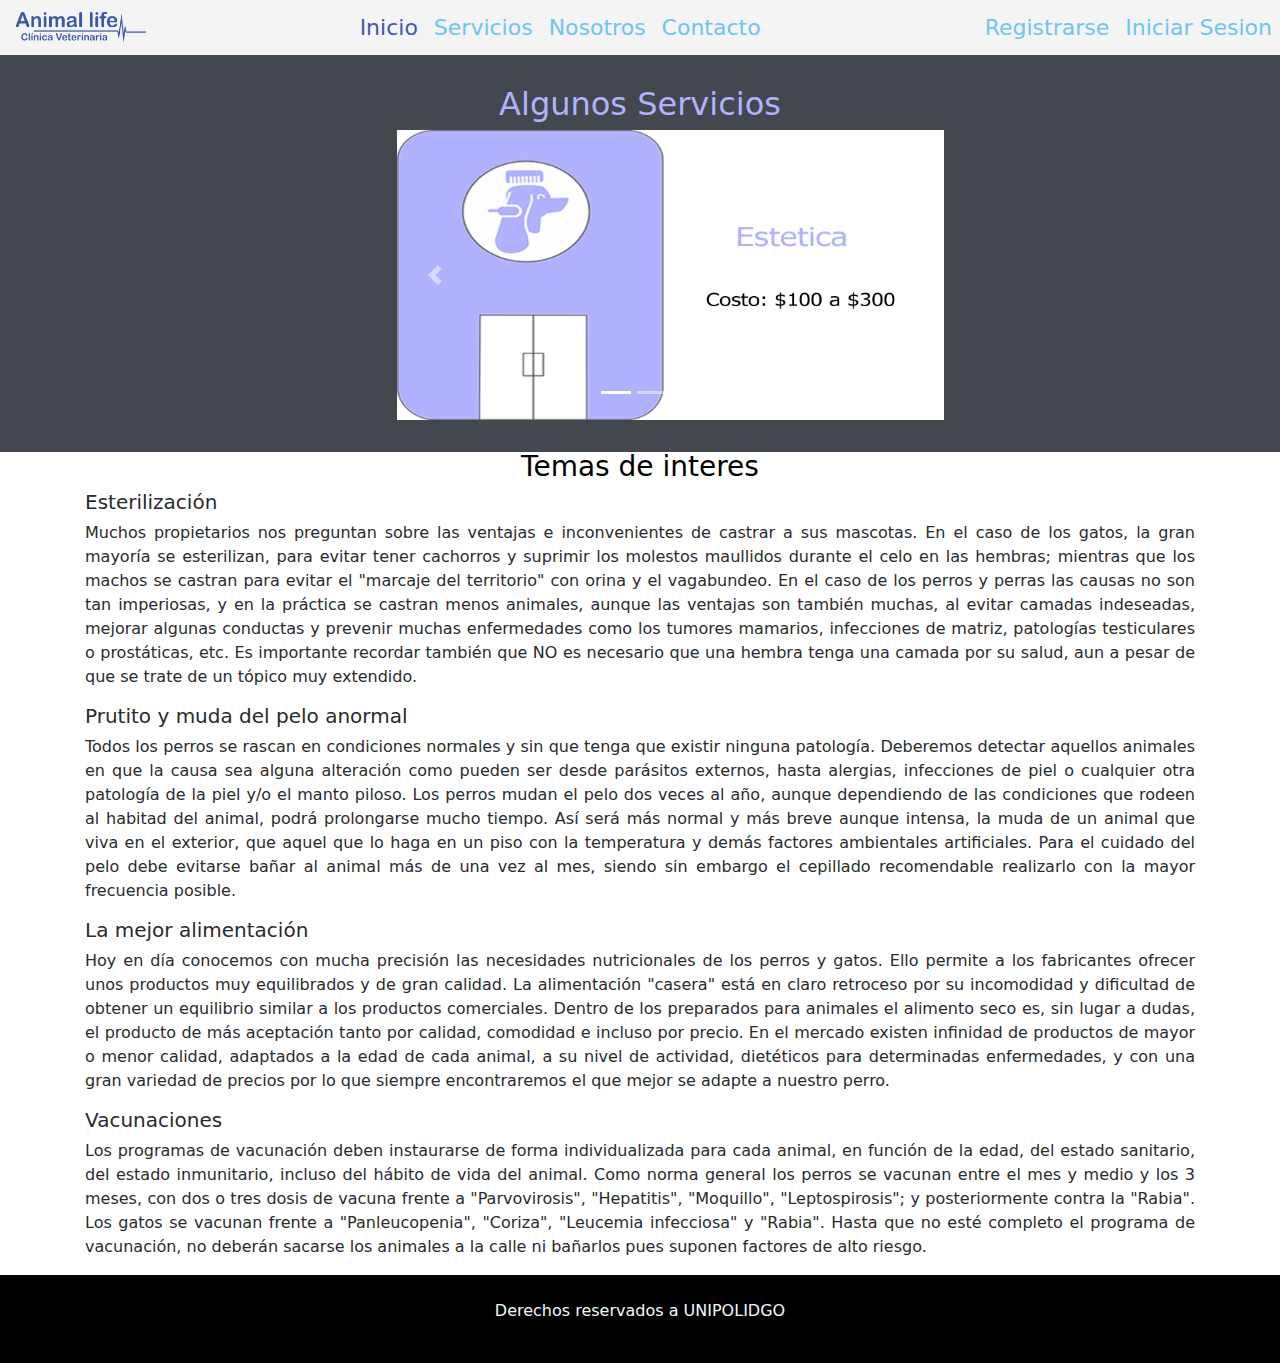
==== index.html @ 2f7bde91 "Vt" ====
<!DOCTYPE html>
<html>

<head>
    <title>Tecnhology Services</title>
    <link rel="stylesheet" href="css/estilos.css">
    <link rel="stylesheet" href="css/font-awesome.min.css">
    <meta name="viewport" content="width=device-width, user-scalable=no, initial-scale=1.0, maximum-scale=1.0, minimum-scale=1.0">
    <link rel="stylesheet" href="css/bootstrap.min.css">
    <script src="js/jquery.js"></script>
</head>

<body>
    
    <nav class="navbar navbar-light navbar-toggleable-lg" style="background-color: #f4f4f4;">
        <button class="navbar-toggler navbar-toggler-right" type="button" data-toggle="collapse" data-target="#navbarTogglerDemo01" aria-controls="navbarTogglerDemo01" aria-expanded="false" aria-label="Toggle navigation">
        <span class="navbar-toggler-icon"></span>
        </button>
        <a class="navbar-brand " href="#index.html">
        <img src="img/logoAnimal.png" width="130"class="d-inline-block align-top" alt="">
        </a>
        <div class="collapse navbar-collapse justify-content-end" id="navbarTogglerDemo01">
            <ul class="navbar-nav" id="">
                <li class="nav-item">
                    <a class="nav-link active" href="index.html" width: 50px>Inicio</a>
                </li>
                <li class="nav-item">
                    <a class="nav-link" href="servicios.html">Servicios</a>
                </li>
                <li class="nav-item">
                    <a class="nav-link" href="nosotros.html">Nosotros</a>
                </li>
                <li class="nav-item">
                    <a class="nav-link" href="contacto.html">Contacto</a>
                </li>
                <li class="res nav-item ">
                    <a class="nav-link" href="registrarse.html">Registrarse</a>
                </li>
                <li class="nav-item">
                    <a class="nav-link" href="iniciarSesion.html">Iniciar Sesion</a>
                </li>
            </ul>
        </div>
    </nav>

    <div class="base">
    </div>
    <div class="bloqueslidercompleto">
        <h2 class="tituloslider">Algunos Servicios</h2>
        <div class="bloqueslider">

            <div id="carouselExampleIndicators" class="carousel slide" data-ride="carousel">
                <ol class="carousel-indicators">
                    <li data-target="#carouselExampleIndicators" data-slide-to="0" class="active"></li>
                    <li data-target="#carouselExampleIndicators" data-slide-to="1"></li>
                    <li data-target="#carouselExampleIndicators" data-slide-to="2"></li>
                    <li data-target="#carouselExampleIndicators" data-slide-to="3"></li>
                </ol>
                <div class="carousel-inner" role="listbox">
                    <div class="carousel-item active">
                        <img class="imgs d-block img-fluid" src="img/Slider/estetica.png" alt="First slide">
                    </div>
                    <div class="carousel-item">
                        <img class="imgs d-block img-fluid" src="img/Slider/hospital.png" alt="Second slide">
                    </div>
                    <div class="carousel-item">
                        <img class="imgs d-block img-fluid" src="img/Slider/cirugia.png" alt="Third slide">
                    </div>
                    <div class="carousel-item">
                        <img class="imgs d-block img-fluid" src="img/Slider/laboratorio.png" alt="First slide">
                    </div>
                </div>
                <a class="carousel-control-prev" href="#carouselExampleIndicators" role="button" data-slide="prev">
    <span class="carousel-control-prev-icon" aria-hidden="true"></span>
    <span class="sr-only">Previous</span>
  </a>
                <a class="carousel-control-next" href="#carouselExampleIndicators" role="button" data-slide="next">
    <span class="carousel-control-next-icon" aria-hidden="true"></span>
    <span class="sr-only">Next</span>
  </a>
            </div>
        </div>
    </div>
    <div class="container">
        <h3 class="tituloindex">Temas de interes</h3>
        <h5>Esterilización</h5>
        <p>Muchos propietarios nos preguntan sobre las ventajas e inconvenientes de castrar a sus mascotas. En el caso de los gatos, la gran mayoría se esterilizan, para evitar tener cachorros y suprimir los molestos maullidos durante el celo en las hembras; mientras que los machos se castran para evitar el "marcaje del territorio" con orina y el vagabundeo. En el caso de los perros y perras las causas no son tan imperiosas, y en la práctica se castran menos animales, aunque las ventajas son también muchas, al evitar camadas indeseadas, mejorar algunas conductas y prevenir muchas enfermedades como los tumores mamarios, infecciones de matriz, patologías testiculares o prostáticas, etc. Es importante recordar también que NO es necesario que una hembra tenga una camada por su salud, aun a pesar de que se trate de un tópico muy extendido.</p>
        <h5>Prutito y muda del pelo anormal</h5>
        <p>Todos los perros se rascan en condiciones normales y sin que tenga que existir ninguna patología. Deberemos detectar aquellos animales en que la causa sea alguna alteración como pueden ser desde parásitos externos, hasta alergias, infecciones de piel o cualquier otra patología de la piel y/o el manto piloso. Los perros mudan el pelo dos veces al año, aunque dependiendo de las condiciones que rodeen al habitad del animal, podrá prolongarse mucho tiempo. Así será más normal y más breve aunque intensa, la muda de un animal que viva en el exterior, que aquel que lo haga en un piso con la temperatura y demás factores ambientales artificiales. Para el cuidado del pelo debe evitarse bañar al animal más de una vez al mes, siendo sin embargo el cepillado recomendable realizarlo con la mayor frecuencia posible. </p>
        <h5>La mejor alimentación</h5>
        <p>Hoy en día conocemos con mucha precisión las necesidades nutricionales de los perros y gatos. Ello permite a los fabricantes ofrecer unos productos muy equilibrados y de gran calidad. La alimentación "casera" está en claro retroceso por su incomodidad y dificultad de obtener un equilibrio similar a los productos comerciales. Dentro de los preparados para animales el alimento seco es, sin lugar a dudas, el producto de más aceptación tanto por calidad, comodidad e incluso por precio. En el mercado existen infinidad de productos de mayor o menor calidad, adaptados a la edad de cada animal, a su nivel de actividad, dietéticos para determinadas enfermedades, y con una gran variedad de precios por lo que siempre encontraremos el que mejor se adapte a nuestro perro. </p>
        <h5> Vacunaciones</h5>
        <p>Los programas de vacunación deben instaurarse de forma individualizada para cada animal, en función de la edad, del estado sanitario, del estado inmunitario, incluso del hábito de vida del animal. Como norma general los perros se vacunan entre el mes y medio y los 3 meses, con dos o tres dosis de vacuna frente a "Parvovirosis", "Hepatitis", "Moquillo", "Leptospirosis"; y posteriormente contra la "Rabia". Los gatos se vacunan frente a "Panleucopenia", "Coriza", "Leucemia infecciosa" y "Rabia". Hasta que no esté completo el programa de vacunación, no deberán sacarse los animales a la calle ni bañarlos pues suponen factores de alto riesgo. </p>
    </div>
    <footer>
            <br>
        <p class="derechos"> Derechos reservados a UNIPOLIDGO</p>
            <br>
    </footer>
    <script src="js/jquery.min.js"></script>
    <script src="js/menu.js"></script>
    <script src="js/bootstrap.min.js"></script>
</body>

</html>
---- css/estilos.css ----
.botonregistro {
    margin-left: 80px !important;
}
.imgregistroformulario {
    width: 49%;
    display: inline-block;
}
.registroformulario {
    width: 50%;
    display: inline-block;
}
.mapa {
    margin-left: 280px;
}
.textocontacto {
    text-align: center;
}
.titulocontacto {
    text-align: center;
    font-size: 40px;
}

.contactoformulario {
    width: 50%;
    display: inline-block;
    margin-left: 350px;
}
button {
    /* Este margen extra representa aproximadamente el mismo espacio que el espacio
       entre los labels y sus campos de texto */
    margin-left: 6em !important;
}
textarea {
    /* Para alinear campos de texto multilínea con sus labels */
    vertical-align: top;

    /* Para dar suficiente espacio para escribir texto */
    height: 5em;

    /* Para permitir a los usuarios cambiar el tamaño de cualquier textarea verticalmente
        No funciona en todos los navegadores */
    resize: vertical;
}
nput:focus, textarea:focus {
    /* Para dar un pequeño destaque en elementos activos*/
    border-color: #000;
}
input, textarea {
    /* Para asegurarse de que todos los campos de texto tienen las mismas propiedades de fuente
       Por defecto, las areas de texto tienen una fuente con monospace */
    font: 1em sans-serif;

    /* Para darle el mismo tamaño a todos los campos de texto */
    width: 300px;
    -moz-box-sizing: border-box;
    box-sizing: border-box;

    /* Para armonizar el look&feel del borde en los campos de texto */
    border: 1px solid #999;
}
.labelformulario {
    /* Para asegurarse que todos los labels tienen el mismo tamaño y están alineados correctamente */
    display: inline-block;
    width: 170px !important;
    text-align: right;
}
label {
    /* Para asegurarse que todos los labels tienen el mismo tamaño y están alineados correctamente */
    display: inline-block;
    width: 90px;
    text-align: right;
}
form div + div {
    margin-top: 1em;
}

.pvision {
    font-size: 20px;
    text-align: justify;
    color: black;
    font-family: monospace;
}
.tvision {
    color: black;
    font-size: 80px;
    font-family: monospace;
}
.vision {
    background-image: url("../img/elefantess.jpg");
    background-size: cover;
    background-attachment: fixed;
}
.serimg {
    margin-left: 120px;
}
serimg {
    width: 50%
}
.rellenoleft {
    width: 50% !important;
    display: inline-block;
}
.rellenoright {
    width: 49%;
    display: inline-block;
    text-align: right
}
.res {
    padding-left: 13em;
}
.derechos {
    color: aliceblue;
    text-align: center;
}
footer {
    but
    height: 50px;
    background-color: black;
}
.tituloslider {
    color: rgb(176,178,254) ;
    text-align: center;
}
p {
    text-align: justify;
}
.tituloindex {
    color: black;
    text-align: center;
}
.bloqueslidercompleto {
    padding: 2em;
    width: 100%;
    background-color: rgb(66,72,77);
}
.bloqueslider {
    width: 45% !important;
    background-color: beige;
    margin-left: 30%;
}
.imgs {
    width: 620px;
    height: 290px !important;
}
* {
	padding: 0;
	margin: 0;
    box-sizing: border-box;
}

body {
    position: relative;
    font-size: 16px; 
}

.navbar{
    padding: 0rem 0rem !important;
    padding-left: 1rem !important;
    
}

.navbar-light .navbar-nav .nav-link{
   /* color: white !important;*/
    font-size: 20px;
    color: rgb(109,198,235) !important;
    
}
.navbar-light .navbar-nav .nav-link:focus, .navbar-light .navbar-nav .nav-link:hover {
    color: #4357ad!important;
   /* background-color: #4357ad;*/
}
.navbar-light .navbar-nav .nav-link{
   /* color: white !important;*/
    font-size: 22px;
}

.navbar-nav .nav-link.active,.nav-pills .nav-link.active,
.show>.nav-pills .nav-link{
   /* background: #4357ad !important;*/
    color: #4357ad !important;
}

#Inicio {padding-top:55px;height:500px;color: #fff; background-color: #1E88E5;}
#Servicios {padding-top:55px;height:500px;color: #fff; background-color: #673ab7;}
#Nosotros {padding-top:55px;height:500px;color: #fff; background-color: #ff9800;}
#Contacto {padding-top:55px;height:500px;color: #fff; background-color: #00bcd4;}
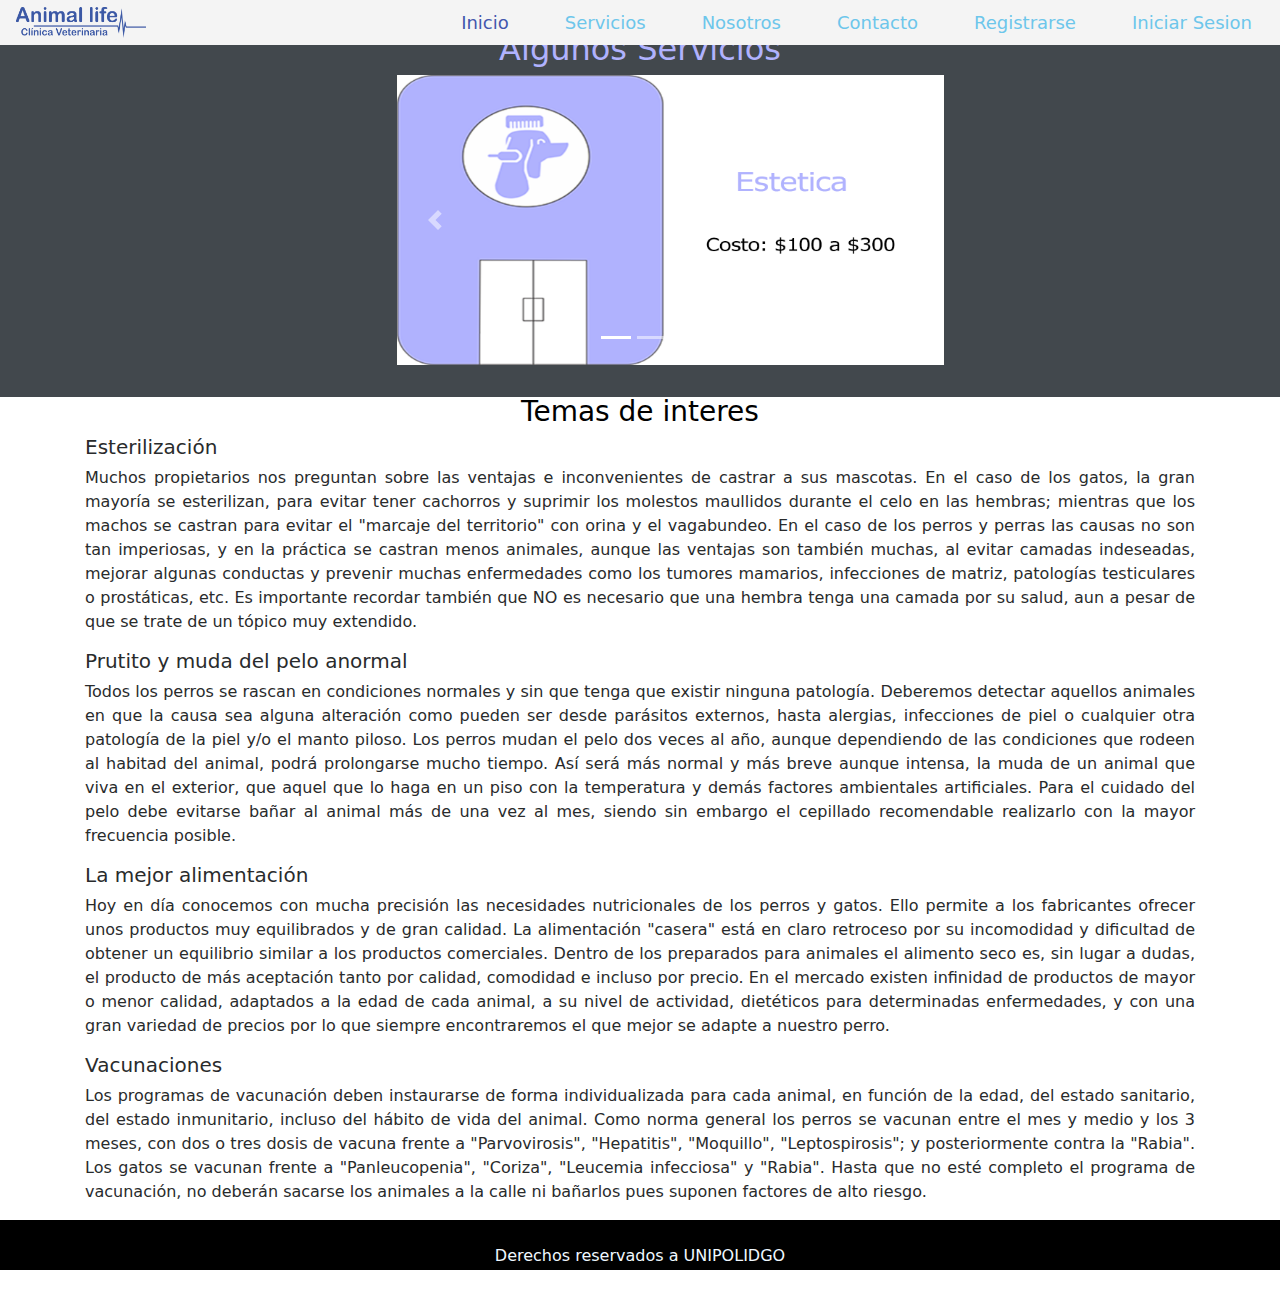
==== commit 10ac4fdc: "Se Arreglo el Header Y responsividad" ====
--- a/index.html
+++ b/index.html
@@ -11,7 +11,7 @@
 </head>
 
 <body>
-    
+    <section class="encabezado">
     <nav class="navbar navbar-light navbar-toggleable-lg" style="background-color: #f4f4f4;">
         <button class="navbar-toggler navbar-toggler-right" type="button" data-toggle="collapse" data-target="#navbarTogglerDemo01" aria-controls="navbarTogglerDemo01" aria-expanded="false" aria-label="Toggle navigation">
         <span class="navbar-toggler-icon"></span>
@@ -42,7 +42,7 @@
             </ul>
         </div>
     </nav>
-
+    </section>
     <div class="base">
     </div>
     <div class="bloqueslidercompleto">
--- a/css/estilos.css
+++ b/css/estilos.css
@@ -1,3 +1,9 @@
+.encabezado{
+    position: fixed;
+    width: 100%;
+    z-index: 100;
+    
+}
 .botonregistro {
     margin-left: 80px !important;
 }
@@ -7,10 +13,14 @@
 }
 .registroformulario {
     width: 50%;
-    display: inline-block;
+    z-index: -1;
+    text-align: center;
+    margin: 0%;
+    margin-left: 25%;
 }
 .mapa {
-    margin-left: 280px;
+    text-align: center;
+    width: 100%;
 }
 .textocontacto {
     text-align: center;
@@ -18,12 +28,16 @@
 .titulocontacto {
     text-align: center;
     font-size: 40px;
+    
 }
 
 .contactoformulario {
     width: 50%;
-    display: inline-block;
-    margin-left: 350px;
+    z-index: -1;
+    text-align: center;
+    margin: 0%;
+    margin-left: 25%;
+    
 }
 button {
     /* Este margen extra representa aproximadamente el mismo espacio que el espacio
@@ -60,7 +74,7 @@
 }
 .labelformulario {
     /* Para asegurarse que todos los labels tienen el mismo tamaño y están alineados correctamente */
-    display: inline-block;
+    
     width: 170px !important;
     text-align: right;
 }
@@ -106,14 +120,14 @@
     text-align: right
 }
 .res {
-    padding-left: 13em;
+    
 }
 .derechos {
     color: aliceblue;
     text-align: center;
 }
 footer {
-    but
+    
     height: 50px;
     background-color: black;
 }
@@ -156,12 +170,13 @@
 .navbar{
     padding: 0rem 0rem !important;
     padding-left: 1rem !important;
+    z-index: 3;
     
 }
 
 .navbar-light .navbar-nav .nav-link{
    /* color: white !important;*/
-    font-size: 20px;
+    font-size: 18px;
     color: rgb(109,198,235) !important;
     
 }
@@ -171,7 +186,9 @@
 }
 .navbar-light .navbar-nav .nav-link{
    /* color: white !important;*/
-    font-size: 22px;
+    font-size: 18px;
+    margin-left: 20px;
+    margin-right: 20px;
 }
 
 .navbar-nav .nav-link.active,.nav-pills .nav-link.active,
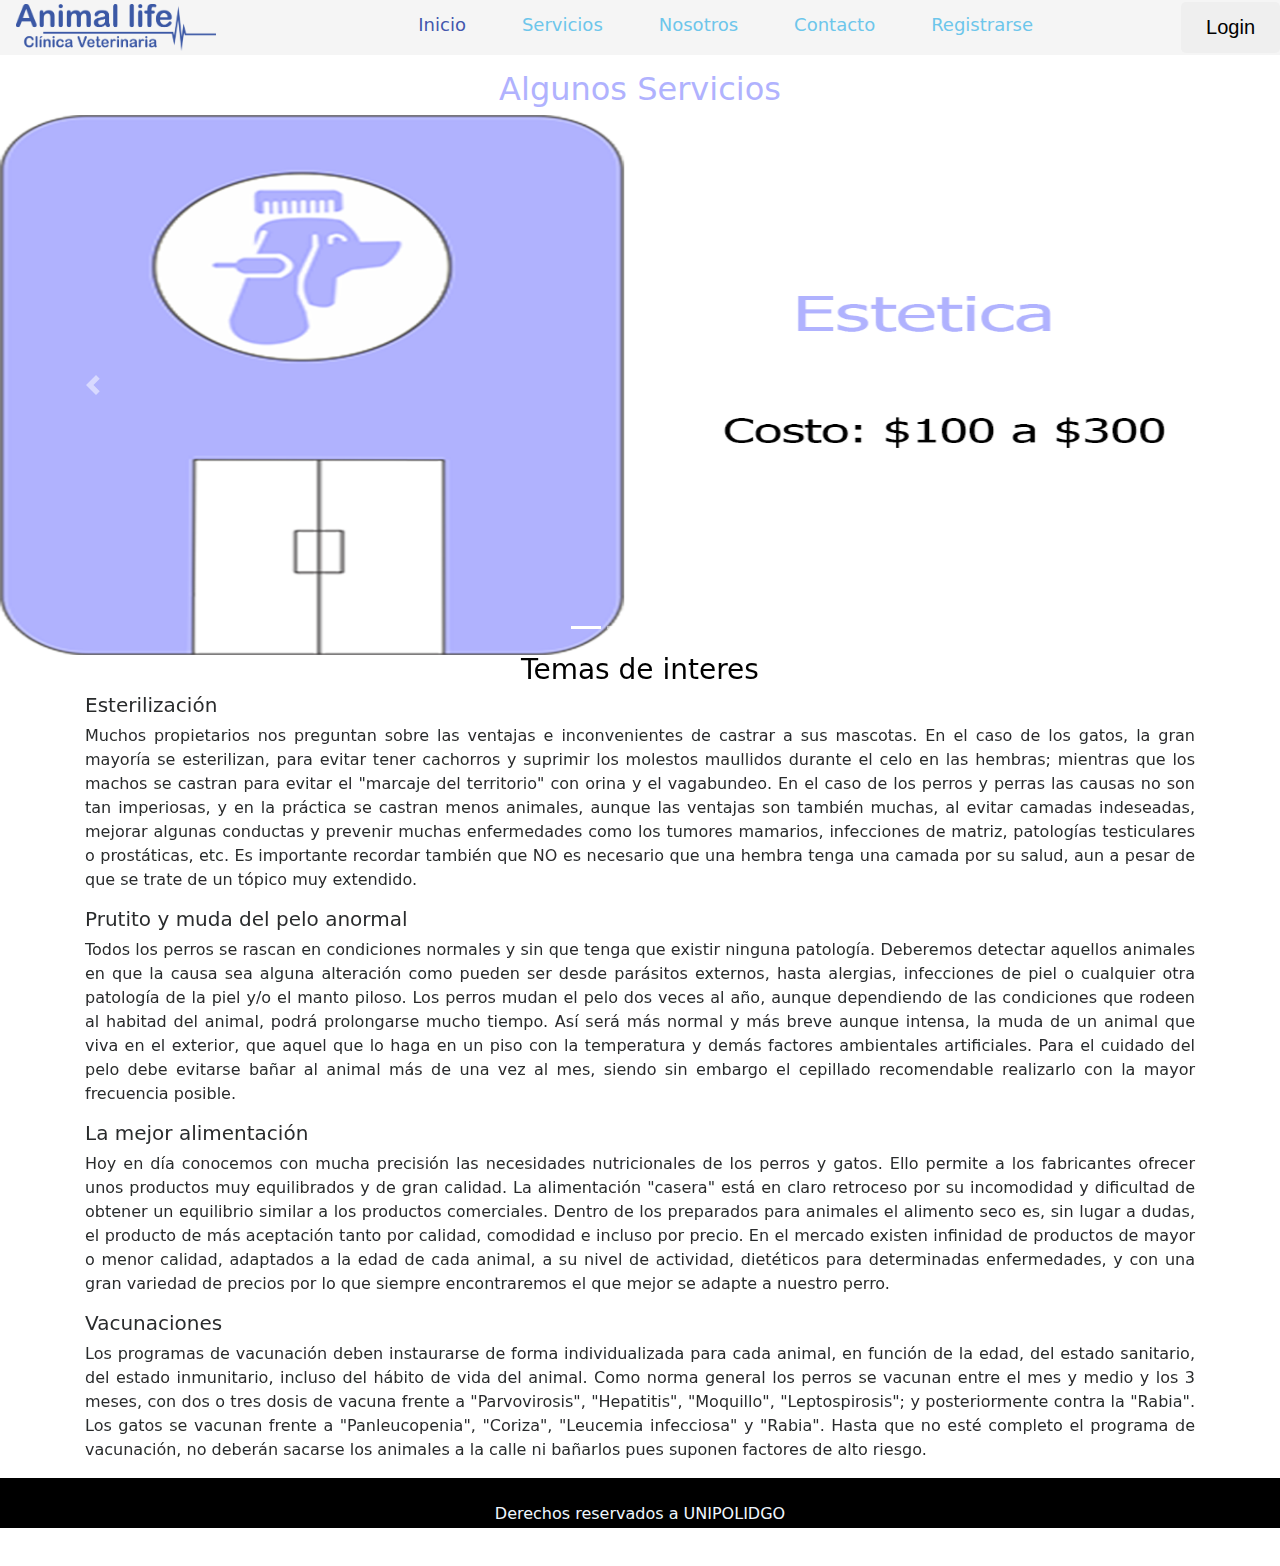
==== commit 3154684a: "con boton sin hacerlo bonito" ====
--- a/index.html
+++ b/index.html
@@ -12,40 +12,50 @@
 
 <body>
     <section class="encabezado">
-    <nav class="navbar navbar-light navbar-toggleable-lg" style="background-color: #f4f4f4;">
-        <button class="navbar-toggler navbar-toggler-right" type="button" data-toggle="collapse" data-target="#navbarTogglerDemo01" aria-controls="navbarTogglerDemo01" aria-expanded="false" aria-label="Toggle navigation">
-        <span class="navbar-toggler-icon"></span>
+        <nav class="navbar navbar-light navbar-toggleable-lg" style="background-color:whitesmoke;">
+            <button  class="botonloging navbar-toggler navbar-toggler-right" type="button"    id="myBtn">Login</button>
+            
+            <button class="navbar-toggler navbar-toggler-right" type="button" data-toggle="collapse" data-target="#navbarTogglerDemo01" aria-controls="navbarTogglerDemo01" aria-expanded="false" aria-label="Toggle navigation">
+                
+        <span><img src="img/iconoMenu.png" width="46px"></span>
         </button>
-        <a class="navbar-brand " href="#index.html">
-        <img src="img/logoAnimal.png" width="130"class="d-inline-block align-top" alt="">
+            <a class="navbar-brand " href="#index.html">
+        <img src="img/logoAnimal.png" width="200"class="d-inline-block align-top" alt="">
         </a>
-        <div class="collapse navbar-collapse justify-content-end" id="navbarTogglerDemo01">
-            <ul class="navbar-nav" id="">
-                <li class="nav-item">
-                    <a class="nav-link active" href="index.html" width: 50px>Inicio</a>
-                </li>
-                <li class="nav-item">
-                    <a class="nav-link" href="servicios.html">Servicios</a>
-                </li>
-                <li class="nav-item">
-                    <a class="nav-link" href="nosotros.html">Nosotros</a>
-                </li>
-                <li class="nav-item">
-                    <a class="nav-link" href="contacto.html">Contacto</a>
-                </li>
-                <li class="res nav-item ">
-                    <a class="nav-link" href="registrarse.html">Registrarse</a>
-                </li>
-                <li class="nav-item">
-                    <a class="nav-link" href="iniciarSesion.html">Iniciar Sesion</a>
-                </li>
-            </ul>
-        </div>
-    </nav>
+            <div class="collapse navbar-collapse justify-content-end" id="navbarTogglerDemo01">
+                <ul class="navbar-nav" id="">
+                    <li class="nav-item">
+                        <a class="nav-link active" href="index.html" width: 50px>Inicio</a>
+                    </li>
+                    <li class="nav-item">
+                        <a class="nav-link" href="servicios.html">Servicios</a>
+                    </li>
+                    <li class="nav-item">
+                        <a class="nav-link" href="nosotros.html">Nosotros</a>
+                    </li>
+                    <li class="nav-item">
+                        <a class="nav-link" href="contacto.html">Contacto</a>
+                    </li>
+                    <li class="res nav-item ">
+                        <a class="nav-link" href="registrarse.html">Registrarse</a>
+                    </li>
+                    <li class="nav-item">
+                         <button type="button" class="btn btn-default btn-lg" id="myBtn">Login</button>
+
+                    </li>
+                </ul>
+            </div>
+        </nav>
+        
     </section>
+    
     <div class="base">
     </div>
     <div class="bloqueslidercompleto">
+        <br>
+        <br>
+        <br>
+        
         <h2 class="tituloslider">Algunos Servicios</h2>
         <div class="bloqueslider">
 
@@ -69,6 +79,7 @@
                     <div class="carousel-item">
                         <img class="imgs d-block img-fluid" src="img/Slider/laboratorio.png" alt="First slide">
                     </div>
+
                 </div>
                 <a class="carousel-control-prev" href="#carouselExampleIndicators" role="button" data-slide="prev">
     <span class="carousel-control-prev-icon" aria-hidden="true"></span>
@@ -78,9 +89,56 @@
     <span class="carousel-control-next-icon" aria-hidden="true"></span>
     <span class="sr-only">Next</span>
   </a>
+                
+
+                
             </div>
         </div>
     </div>
+    
+    
+    <div class="container">
+  
+
+  <!-- Modal -->
+  <div class="modal fade" id="myModal" role="dialog">
+    <div class="modal-dialog">
+    
+      <!-- Modal content-->
+      <div class="modal-content">
+        <div class="modal-header" style="padding:35px 50px;">
+          <button type="button" class="close" data-dismiss="modal">&times;</button>
+          <h4><span class="glyphicon glyphicon-lock"></span> Login</h4>
+        </div>
+        <div class="modal-body" style="padding:40px 50px;">
+          <form role="form">
+            <div class="form-group">
+              <label for="usrname"><span class="glyphicon glyphicon-user"></span> Username</label>
+              <input type="text" class="form-control" id="usrname" placeholder="Enter email">
+            </div>
+            <div class="form-group">
+              <label for="psw"><span class="glyphicon glyphicon-eye-open"></span> Password</label>
+              <input type="text" class="form-control" id="psw" placeholder="Enter password">
+            </div>
+            <div class="checkbox">
+              <label><input type="checkbox" value="" checked>Remember me</label>
+            </div>
+              <button type="submit" class="btn btn-success btn-block"><span class="glyphicon glyphicon-off"></span> Login</button>
+          </form>
+        </div>
+        <div class="modal-footer">
+          <button type="submit" class="btn btn-danger btn-default pull-left" data-dismiss="modal"><span class="glyphicon glyphicon-remove"></span> Cancel</button>
+          <p>Not a member? <a href="#">Sign Up</a></p>
+          <p>Forgot <a href="#">Password?</a></p>
+        </div>
+      </div>
+      
+    </div>
+  </div> 
+</div>
+    
+    
+   
     <div class="container">
         <h3 class="tituloindex">Temas de interes</h3>
         <h5>Esterilización</h5>
@@ -92,14 +150,26 @@
         <h5> Vacunaciones</h5>
         <p>Los programas de vacunación deben instaurarse de forma individualizada para cada animal, en función de la edad, del estado sanitario, del estado inmunitario, incluso del hábito de vida del animal. Como norma general los perros se vacunan entre el mes y medio y los 3 meses, con dos o tres dosis de vacuna frente a "Parvovirosis", "Hepatitis", "Moquillo", "Leptospirosis"; y posteriormente contra la "Rabia". Los gatos se vacunan frente a "Panleucopenia", "Coriza", "Leucemia infecciosa" y "Rabia". Hasta que no esté completo el programa de vacunación, no deberán sacarse los animales a la calle ni bañarlos pues suponen factores de alto riesgo. </p>
     </div>
+    
+    
+    
+
+    
     <footer>
-            <br>
+        <br>
         <p class="derechos"> Derechos reservados a UNIPOLIDGO</p>
-            <br>
+        <br>
     </footer>
     <script src="js/jquery.min.js"></script>
     <script src="js/menu.js"></script>
     <script src="js/bootstrap.min.js"></script>
+    <script>
+$(document).ready(function(){
+    $("#myBtn").click(function(){
+        $("#myModal").modal();
+    });
+});
+</script>
 </body>
 
-</html>+</html>
--- a/css/estilos.css
+++ b/css/estilos.css
@@ -117,9 +117,10 @@
 .rellenoright {
     width: 49%;
     display: inline-block;
-    text-align: right
+    text-align: right;
 }
 .res {
+    display: inline-block
     
 }
 .derechos {
@@ -143,18 +144,31 @@
     text-align: center;
 }
 .bloqueslidercompleto {
-    padding: 2em;
-    width: 100%;
-    background-color: rgb(66,72,77);
+    
+    width: 100%;
+    
 }
 .bloqueslider {
-    width: 45% !important;
+    width: 100% !important;
     background-color: beige;
-    margin-left: 30%;
+    margin-left: 0%;
 }
 .imgs {
-    width: 620px;
-    height: 290px !important;
+    width: 100%;
+    height:  540px!important;
+}
+.flechabajar{
+
+    float: left;
+    position: absolute;
+    margin-top: 20px;
+    margin-left: 50%;
+    z-index: 200;
+}
+.botonloging{
+    position: absolute;
+    float: right;
+    margin-right: 12%;
 }
 * {
 	padding: 0;
@@ -171,6 +185,7 @@
     padding: 0rem 0rem !important;
     padding-left: 1rem !important;
     z-index: 3;
+    
     
 }
 
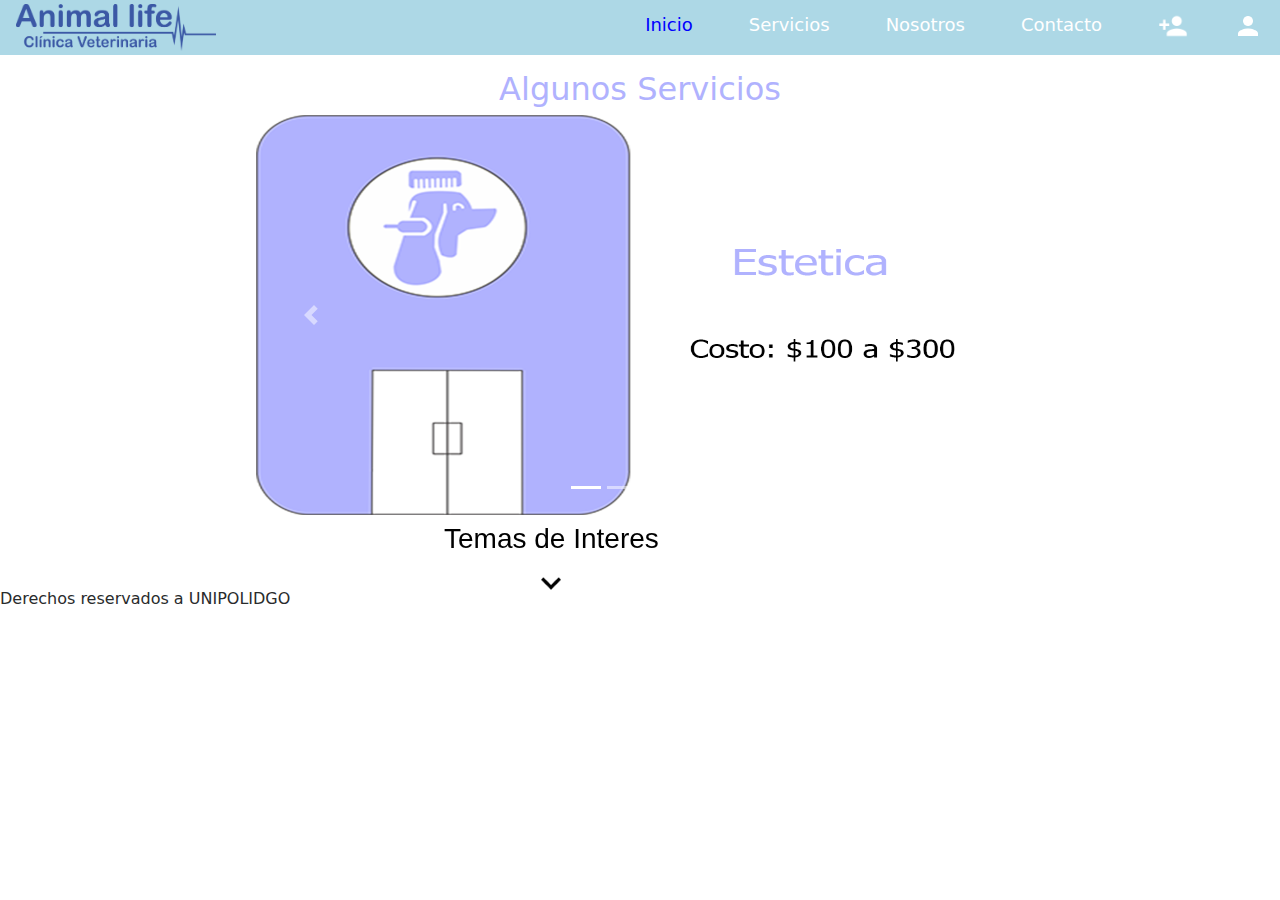
==== commit c21bea4d: "Login medioa arreglado" ====
--- a/index.html
+++ b/index.html
@@ -4,19 +4,28 @@
 <head>
     <title>Tecnhology Services</title>
     <link rel="stylesheet" href="css/estilos.css">
-    <link rel="stylesheet" href="css/font-awesome.min.css">
+
     <meta name="viewport" content="width=device-width, user-scalable=no, initial-scale=1.0, maximum-scale=1.0, minimum-scale=1.0">
-    <link rel="stylesheet" href="css/bootstrap.min.css">
+
+    <link rel="stylesheet" href="css/bootstrap.css">
+
+    <link rel="stylesheet" href="css/font-awesome.css">
+
     <script src="js/jquery.js"></script>
+
+    <script src="js/jquery.min.js"></script>
+    <script src="js/menu.js"></script>
+    <script src="js/bootstrap.min.js"></script>
+
+
 </head>
 
 <body>
+    
     <section class="encabezado">
-        <nav class="navbar navbar-light navbar-toggleable-lg" style="background-color:whitesmoke;">
-            <button  class="botonloging navbar-toggler navbar-toggler-right" type="button"    id="myBtn">Login</button>
-            
+        <nav class="navbar navbar-light navbar-toggleable-lg" style="background-color:lightblue">
+
             <button class="navbar-toggler navbar-toggler-right" type="button" data-toggle="collapse" data-target="#navbarTogglerDemo01" aria-controls="navbarTogglerDemo01" aria-expanded="false" aria-label="Toggle navigation">
-                
         <span><img src="img/iconoMenu.png" width="46px"></span>
         </button>
             <a class="navbar-brand " href="#index.html">
@@ -25,37 +34,88 @@
             <div class="collapse navbar-collapse justify-content-end" id="navbarTogglerDemo01">
                 <ul class="navbar-nav" id="">
                     <li class="nav-item">
-                        <a class="nav-link active" href="index.html" width: 50px>Inicio</a>
+                        <a class="nav-link active" href="index.php" width: 50px>Inicio</a>
                     </li>
                     <li class="nav-item">
-                        <a class="nav-link" href="servicios.html">Servicios</a>
+                        <a class="nav-link" href="servicios.php">Servicios</a>
                     </li>
                     <li class="nav-item">
-                        <a class="nav-link" href="nosotros.html">Nosotros</a>
+                        <a class="nav-link" href="nosotros.php">Nosotros</a>
                     </li>
                     <li class="nav-item">
-                        <a class="nav-link" href="contacto.html">Contacto</a>
+                        <a class="nav-link" href="contacto.php">Contacto</a>
                     </li>
-                    <li class="res nav-item ">
-                        <a class="nav-link" href="registrarse.html">Registrarse</a>
+                    <li class=" nav-item ">
+                        <a class="nav-link" href="registrarse.php"><img src="img/iconoRegistrar.png" width="30px"></a>
                     </li>
-                    <li class="nav-item">
-                         <button type="button" class="btn btn-default btn-lg" id="myBtn">Login</button>
+                    <li class=" nav-item">
 
+                        <button type="button" class="btn"
+                        
+                        id="myBtn" href="iniciarSesion.php"><img src="img/iconoLogin.png" width="30px"></button>
                     </li>
                 </ul>
             </div>
         </nav>
-        
+
     </section>
-    
+
+
+    <div class="container">
+
+
+        <!-- Modal -->
+        <div class="modal fade" id="myModal" role="dialog">
+            <div class="modal-dialog">
+
+                <!-- Modal content-->
+                <div class="modal-content">
+                    <div class="modal-header" style="padding:35px 50px;">
+                        <button type="button" class="close" data-dismiss="modal">&times;</button>
+                        <h4><span class="glyphicon glyphicon-lock"></span> Ingresar</h4>
+                    </div>
+                    <div class="modal-body" style="padding:40px 50px;">
+                        <form role="form" action="login.php">
+                            <div class="form-group">
+                                <label for="usrname"><span class="glyphicon glyphicon-user"></span> Usuario</label>
+                                <input type="text" class="form-control" id="usrname" placeholder="Ingresar Email" name="email">
+                            </div>
+                            <div class="form-group">
+                                <label for="psw"><span class="glyphicon glyphicon-eye-open"></span> Contraseña</label>
+                                <input type="text" class="form-control" id="psw" placeholder="Ingresar Contraseña" name="password">
+                            </div>
+                            <div class="checkbox">
+                                <label><input type="checkbox" value="" checked>Recordarme</label>
+                            </div>
+
+                            <button type="submit" class="btn btn-success  btn-block"><span class="glyphicon glyphicon-off"></span> Ingresar</button>
+
+                        </form>
+                    </div>
+                    <div class="modal-footer">
+                        <button type="submit" class="btn btn-danger btn-default pull-left" data-dismiss="modal"><span class="glyphicon glyphicon-remove"></span> Cancelar</button>
+                        <p>Not a member? <a href="#">Sign Up</a></p>
+                        <p>Forgot <a href="#">Contraseña?</a></p>
+                    </div>
+                </div>
+
+            </div>
+        </div>
+    </div>
+
+
+
+
     <div class="base">
     </div>
     <div class="bloqueslidercompleto">
         <br>
         <br>
+        
+        
         <br>
         
+
         <h2 class="tituloslider">Algunos Servicios</h2>
         <div class="bloqueslider">
 
@@ -83,64 +143,24 @@
                 </div>
                 <a class="carousel-control-prev" href="#carouselExampleIndicators" role="button" data-slide="prev">
     <span class="carousel-control-prev-icon" aria-hidden="true"></span>
-    <span class="sr-only">Previous</span>
-  </a>
+    <span class="sr-only">Previous</span></a>
                 <a class="carousel-control-next" href="#carouselExampleIndicators" role="button" data-slide="next">
     <span class="carousel-control-next-icon" aria-hidden="true"></span>
-    <span class="sr-only">Next</span>
-  </a>
-                
-
+    <span class="sr-only">Next</span></a>
                 
             </div>
+            
         </div>
     </div>
-    
-    
-    <div class="container">
-  
 
-  <!-- Modal -->
-  <div class="modal fade" id="myModal" role="dialog">
-    <div class="modal-dialog">
-    
-      <!-- Modal content-->
-      <div class="modal-content">
-        <div class="modal-header" style="padding:35px 50px;">
-          <button type="button" class="close" data-dismiss="modal">&times;</button>
-          <h4><span class="glyphicon glyphicon-lock"></span> Login</h4>
-        </div>
-        <div class="modal-body" style="padding:40px 50px;">
-          <form role="form">
-            <div class="form-group">
-              <label for="usrname"><span class="glyphicon glyphicon-user"></span> Username</label>
-              <input type="text" class="form-control" id="usrname" placeholder="Enter email">
-            </div>
-            <div class="form-group">
-              <label for="psw"><span class="glyphicon glyphicon-eye-open"></span> Password</label>
-              <input type="text" class="form-control" id="psw" placeholder="Enter password">
-            </div>
-            <div class="checkbox">
-              <label><input type="checkbox" value="" checked>Remember me</label>
-            </div>
-              <button type="submit" class="btn btn-success btn-block"><span class="glyphicon glyphicon-off"></span> Login</button>
-          </form>
-        </div>
-        <div class="modal-footer">
-          <button type="submit" class="btn btn-danger btn-default pull-left" data-dismiss="modal"><span class="glyphicon glyphicon-remove"></span> Cancel</button>
-          <p>Not a member? <a href="#">Sign Up</a></p>
-          <p>Forgot <a href="#">Password?</a></p>
-        </div>
-      </div>
-      
-    </div>
-  </div> 
-</div>
-    
-    
-   
-    <div class="container">
-        <h3 class="tituloindex">Temas de interes</h3>
+<div class="container">
+  <button type="button" class="btn flecha " data-toggle="collapse" data-target="#demo"><h3>Temas de Interes</h3>
+    <a><img src="img/iconoFlecha.png" width="40px"></a>
+    </button>
+  <div id="demo" class="collapse">
+      <br>
+      <br>
+      <br>
         <h5>Esterilización</h5>
         <p>Muchos propietarios nos preguntan sobre las ventajas e inconvenientes de castrar a sus mascotas. En el caso de los gatos, la gran mayoría se esterilizan, para evitar tener cachorros y suprimir los molestos maullidos durante el celo en las hembras; mientras que los machos se castran para evitar el "marcaje del territorio" con orina y el vagabundeo. En el caso de los perros y perras las causas no son tan imperiosas, y en la práctica se castran menos animales, aunque las ventajas son también muchas, al evitar camadas indeseadas, mejorar algunas conductas y prevenir muchas enfermedades como los tumores mamarios, infecciones de matriz, patologías testiculares o prostáticas, etc. Es importante recordar también que NO es necesario que una hembra tenga una camada por su salud, aun a pesar de que se trate de un tópico muy extendido.</p>
         <h5>Prutito y muda del pelo anormal</h5>
@@ -149,27 +169,27 @@
         <p>Hoy en día conocemos con mucha precisión las necesidades nutricionales de los perros y gatos. Ello permite a los fabricantes ofrecer unos productos muy equilibrados y de gran calidad. La alimentación "casera" está en claro retroceso por su incomodidad y dificultad de obtener un equilibrio similar a los productos comerciales. Dentro de los preparados para animales el alimento seco es, sin lugar a dudas, el producto de más aceptación tanto por calidad, comodidad e incluso por precio. En el mercado existen infinidad de productos de mayor o menor calidad, adaptados a la edad de cada animal, a su nivel de actividad, dietéticos para determinadas enfermedades, y con una gran variedad de precios por lo que siempre encontraremos el que mejor se adapte a nuestro perro. </p>
         <h5> Vacunaciones</h5>
         <p>Los programas de vacunación deben instaurarse de forma individualizada para cada animal, en función de la edad, del estado sanitario, del estado inmunitario, incluso del hábito de vida del animal. Como norma general los perros se vacunan entre el mes y medio y los 3 meses, con dos o tres dosis de vacuna frente a "Parvovirosis", "Hepatitis", "Moquillo", "Leptospirosis"; y posteriormente contra la "Rabia". Los gatos se vacunan frente a "Panleucopenia", "Coriza", "Leucemia infecciosa" y "Rabia". Hasta que no esté completo el programa de vacunación, no deberán sacarse los animales a la calle ni bañarlos pues suponen factores de alto riesgo. </p>
-    </div>
-    
-    
-    
+  </div>
+</div>
+
 
     
     <footer>
         <br>
+        <br>
+        <br>
         <p class="derechos"> Derechos reservados a UNIPOLIDGO</p>
         <br>
     </footer>
-    <script src="js/jquery.min.js"></script>
-    <script src="js/menu.js"></script>
-    <script src="js/bootstrap.min.js"></script>
+
     <script>
-$(document).ready(function(){
-    $("#myBtn").click(function(){
-        $("#myModal").modal();
-    });
-});
-</script>
+        $(document).ready(function() {
+            $("#myBtn").click(function() {
+                $("#myModal").modal();
+            });
+        });
+
+    </script>
 </body>
 
 </html>
--- a/css/estilos.css
+++ b/css/estilos.css
@@ -4,141 +4,36 @@
     z-index: 100;
     
 }
-.botonregistro {
-    margin-left: 80px !important;
-}
-.imgregistroformulario {
-    width: 49%;
-    display: inline-block;
-}
-.registroformulario {
-    width: 50%;
-    z-index: -1;
-    text-align: center;
-    margin: 0%;
-    margin-left: 25%;
+ .modal-header, h4, .close {
+      background-color: blue !important;
+      color:white !important;
+      text-align: center;
+      font-size: 30px;
+  }
+  .modal-footer {
+      background-color: #f9f9f9;
 }
 .mapa {
     text-align: center;
     width: 100%;
 }
-.textocontacto {
-    text-align: center;
-}
-.titulocontacto {
-    text-align: center;
-    font-size: 40px;
-    
-}
 
-.contactoformulario {
-    width: 50%;
-    z-index: -1;
-    text-align: center;
-    margin: 0%;
-    margin-left: 25%;
-    
-}
-button {
-    /* Este margen extra representa aproximadamente el mismo espacio que el espacio
-       entre los labels y sus campos de texto */
-    margin-left: 6em !important;
-}
-textarea {
-    /* Para alinear campos de texto multilínea con sus labels */
-    vertical-align: top;
 
-    /* Para dar suficiente espacio para escribir texto */
-    height: 5em;
 
-    /* Para permitir a los usuarios cambiar el tamaño de cualquier textarea verticalmente
-        No funciona en todos los navegadores */
-    resize: vertical;
-}
-nput:focus, textarea:focus {
-    /* Para dar un pequeño destaque en elementos activos*/
-    border-color: #000;
-}
-input, textarea {
-    /* Para asegurarse de que todos los campos de texto tienen las mismas propiedades de fuente
-       Por defecto, las areas de texto tienen una fuente con monospace */
-    font: 1em sans-serif;
 
-    /* Para darle el mismo tamaño a todos los campos de texto */
-    width: 300px;
-    -moz-box-sizing: border-box;
-    box-sizing: border-box;
 
-    /* Para armonizar el look&feel del borde en los campos de texto */
-    border: 1px solid #999;
-}
-.labelformulario {
-    /* Para asegurarse que todos los labels tienen el mismo tamaño y están alineados correctamente */
-    
-    width: 170px !important;
-    text-align: right;
-}
-label {
-    /* Para asegurarse que todos los labels tienen el mismo tamaño y están alineados correctamente */
-    display: inline-block;
-    width: 90px;
-    text-align: right;
-}
-form div + div {
-    margin-top: 1em;
-}
 
-.pvision {
-    font-size: 20px;
-    text-align: justify;
-    color: black;
-    font-family: monospace;
-}
-.tvision {
-    color: black;
-    font-size: 80px;
-    font-family: monospace;
-}
-.vision {
-    background-image: url("../img/elefantess.jpg");
-    background-size: cover;
-    background-attachment: fixed;
-}
-.serimg {
-    margin-left: 120px;
-}
-serimg {
-    width: 50%
-}
-.rellenoleft {
-    width: 50% !important;
-    display: inline-block;
-}
-.rellenoright {
-    width: 49%;
-    display: inline-block;
-    text-align: right;
-}
-.res {
-    display: inline-block
-    
-}
-.derechos {
-    color: aliceblue;
-    text-align: center;
-}
-footer {
-    
-    height: 50px;
-    background-color: black;
-}
+
+ 
+
+
+
+
 .tituloslider {
     color: rgb(176,178,254) ;
     text-align: center;
 }
-p {
-    text-align: justify;
-}
+
 .tituloindex {
     color: black;
     text-align: center;
@@ -149,54 +44,64 @@
     
 }
 .bloqueslider {
-    width: 100% !important;
+    width: 60% !important;
     background-color: beige;
-    margin-left: 0%;
+    margin-left: 20%;
+    text-align: center;
 }
 .imgs {
+    text-align: center;
     width: 100%;
-    height:  540px!important;
+    height:  400px!important;
 }
-.flechabajar{
 
-    float: left;
-    position: absolute;
-    margin-top: 20px;
-    margin-left: 50%;
-    z-index: 200;
-}
 .botonloging{
     position: absolute;
     float: right;
     margin-right: 12%;
 }
-* {
-	padding: 0;
-	margin: 0;
-    box-sizing: border-box;
+.btn:hover{
+    
+}
+.btn{
+    background-color: rgba(255,255,255, 0.0);
+    margin-bottom: 3px;
+}
+.flecha{
+    position: absolute;
+    
+    z-index: 200;
+    margin-left: 30%;
+    
+
+}
+.res:hover{
+    
 }
 
-body {
-    position: relative;
-    font-size: 16px; 
+.res{
+    padding: 0px 2px; !important;
+    width: 70px;
+    
 }
+
 
 .navbar{
     padding: 0rem 0rem !important;
     padding-left: 1rem !important;
     z-index: 3;
-    
-    
+   
 }
+
 
 .navbar-light .navbar-nav .nav-link{
    /* color: white !important;*/
     font-size: 18px;
-    color: rgb(109,198,235) !important;
+    color: white!important;
     
 }
 .navbar-light .navbar-nav .nav-link:focus, .navbar-light .navbar-nav .nav-link:hover {
-    color: #4357ad!important;
+    color: blue!important;
    /* background-color: #4357ad;*/
 }
 .navbar-light .navbar-nav .nav-link{
@@ -209,10 +114,7 @@
 .navbar-nav .nav-link.active,.nav-pills .nav-link.active,
 .show>.nav-pills .nav-link{
    /* background: #4357ad !important;*/
-    color: #4357ad !important;
+    color: blue!important;
 }
 
-#Inicio {padding-top:55px;height:500px;color: #fff; background-color: #1E88E5;}
-#Servicios {padding-top:55px;height:500px;color: #fff; background-color: #673ab7;}
-#Nosotros {padding-top:55px;height:500px;color: #fff; background-color: #ff9800;}
-#Contacto {padding-top:55px;height:500px;color: #fff; background-color: #00bcd4;}+
